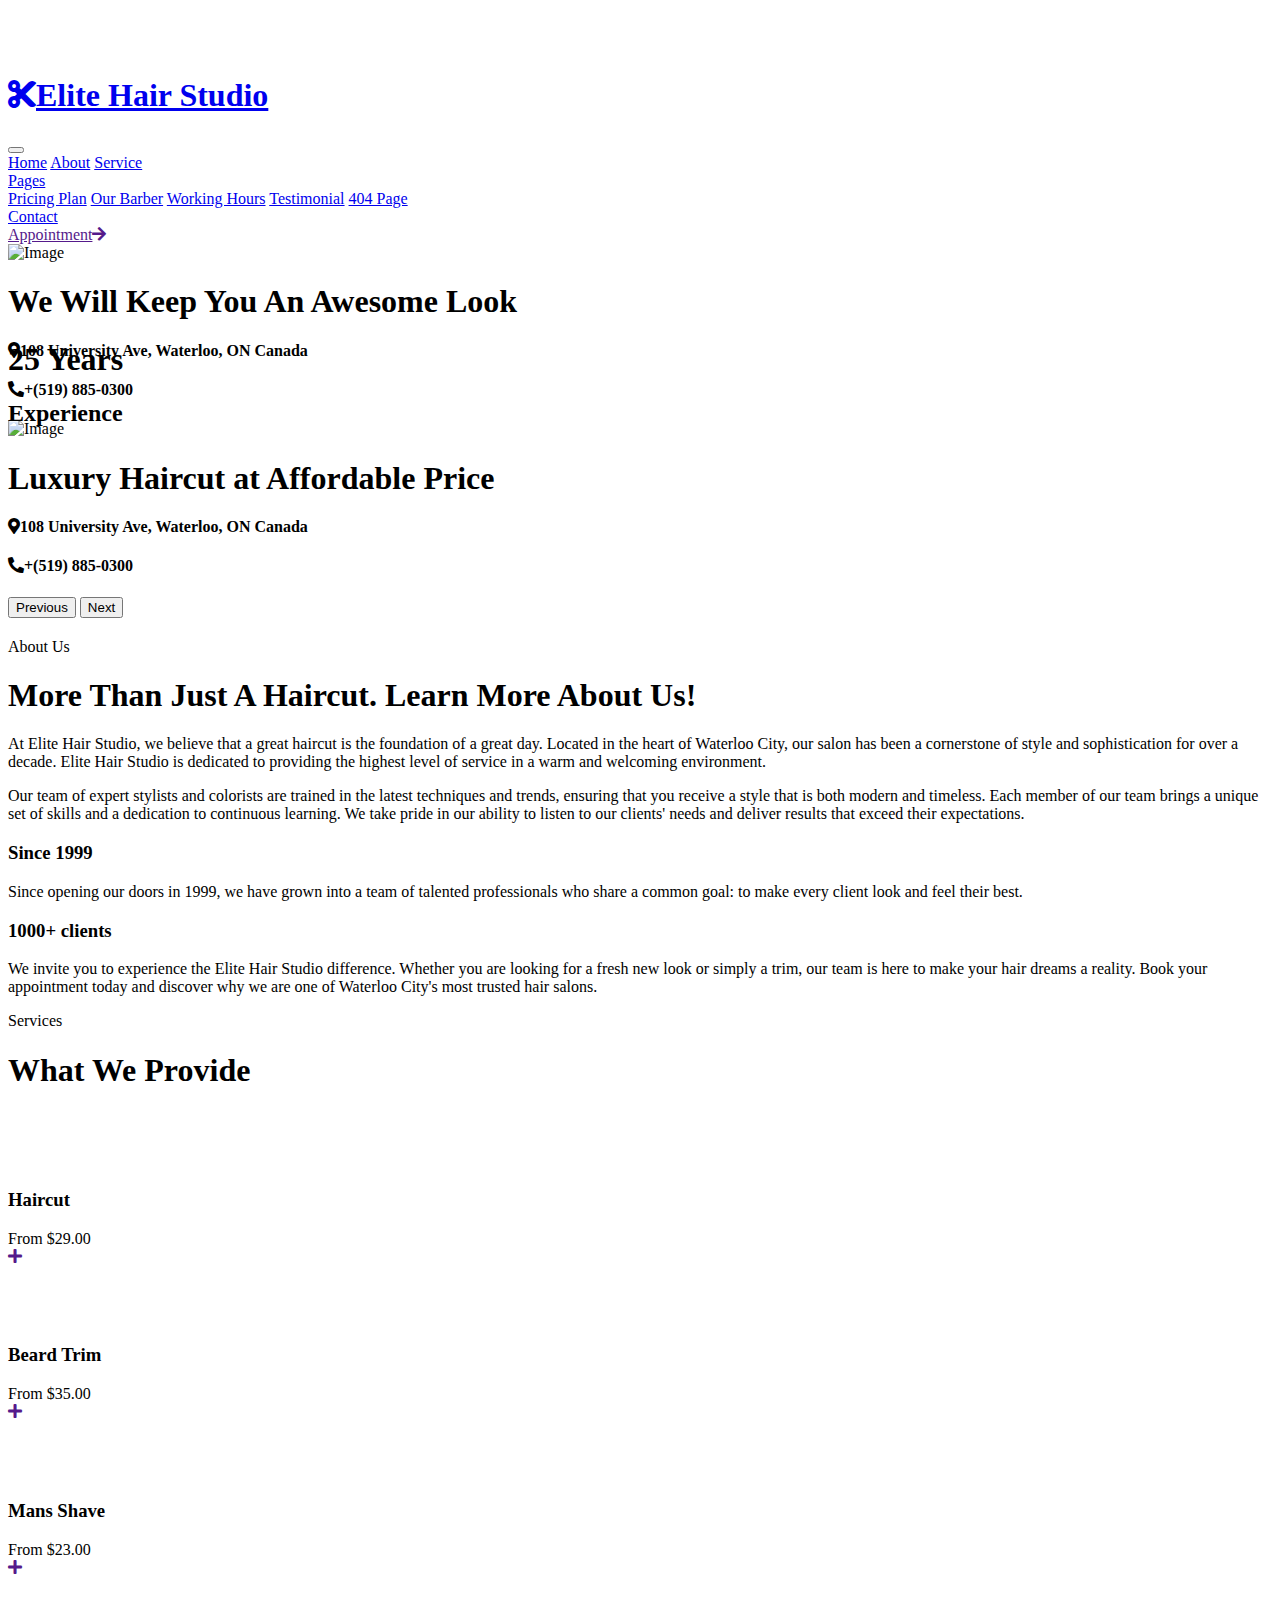
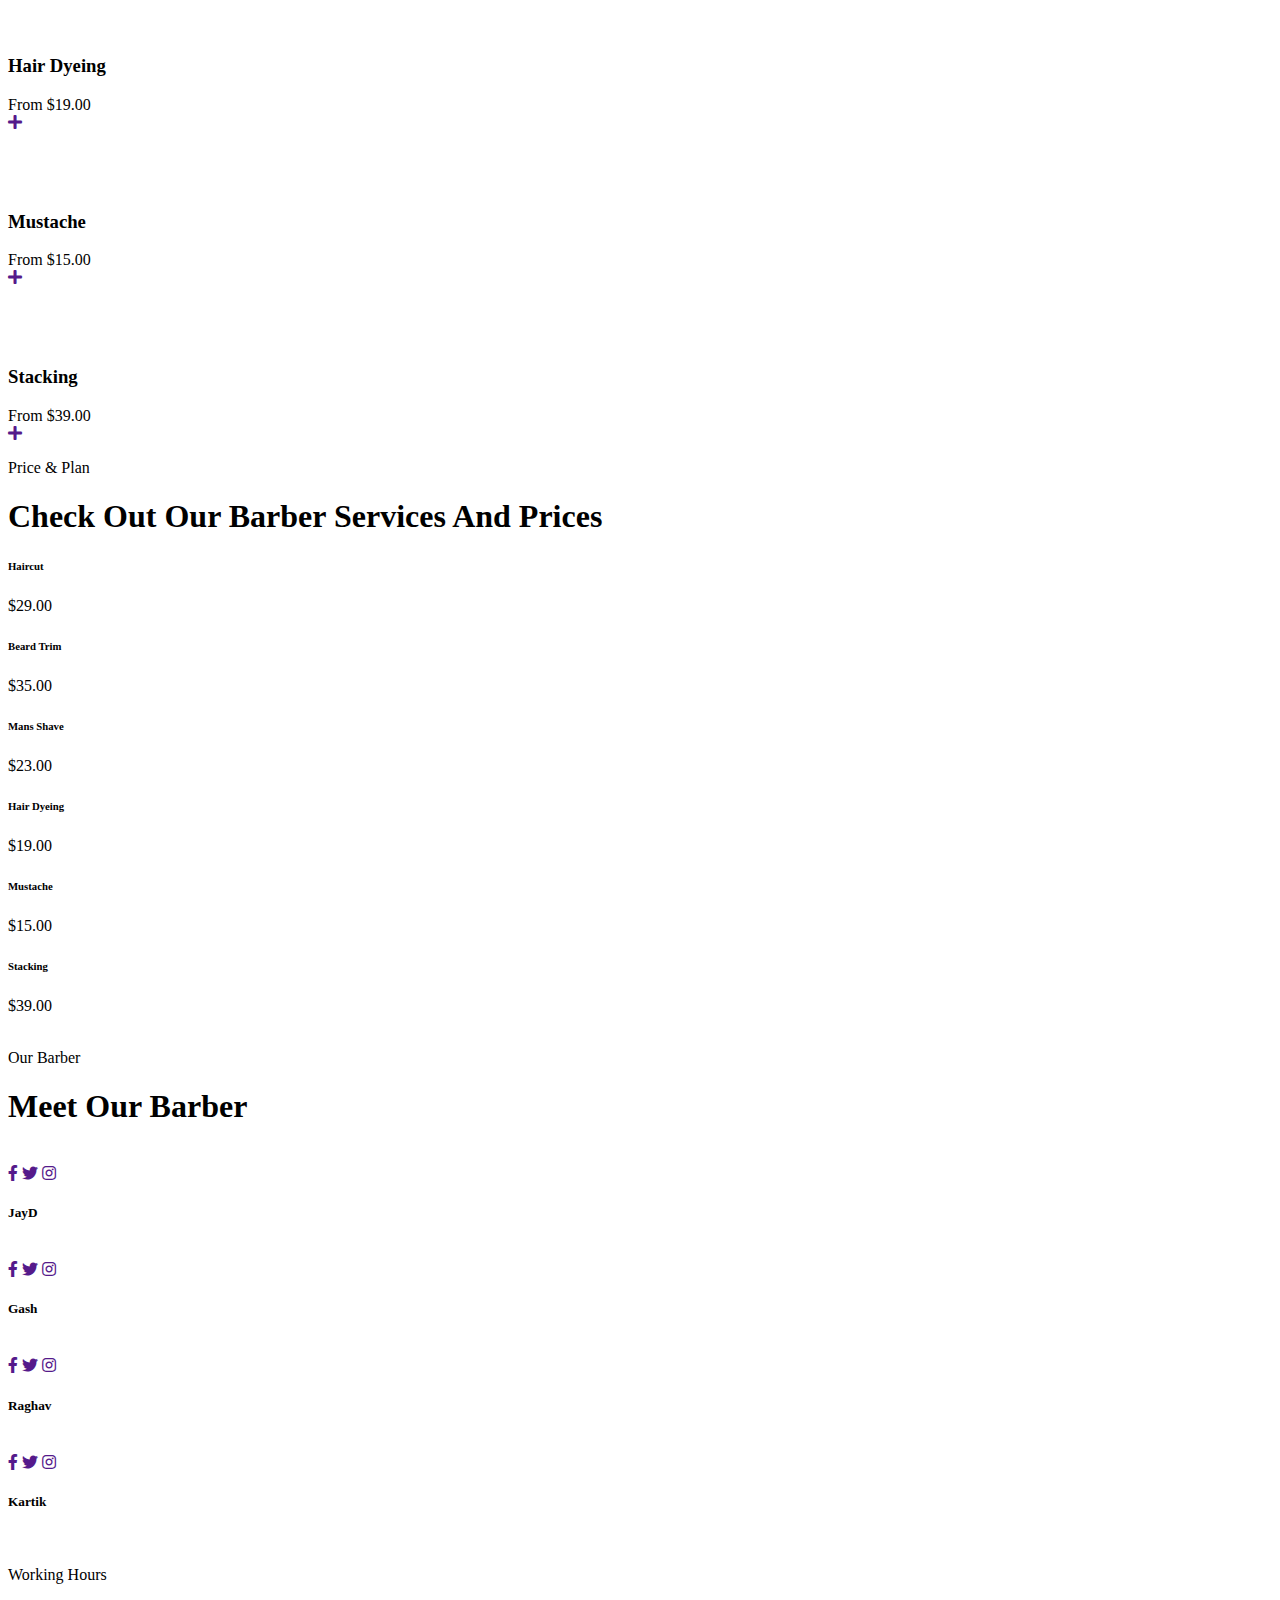
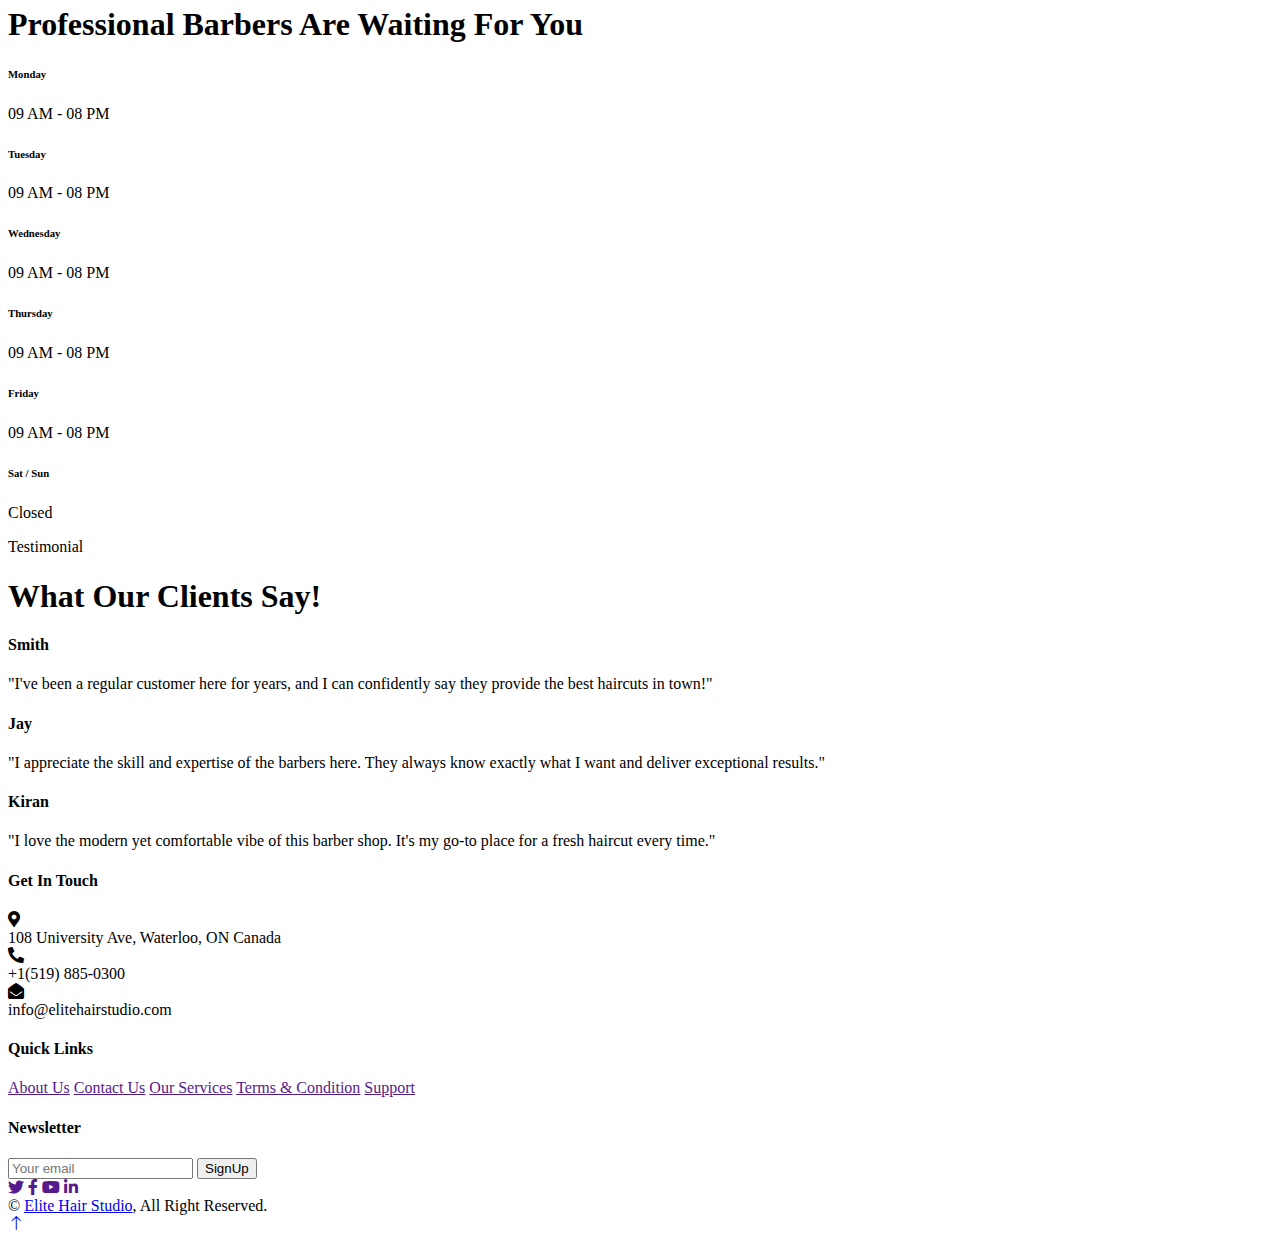
==== index.html @ 645b3b64 "Add files via upload" ====
<!DOCTYPE html>
<html lang="en">

<head>
    <meta charset="utf-8">
    <title>HairCut - Hair Salon</title>
    <meta content="width=device-width, initial-scale=1.0" name="viewport">
    <meta content="" name="keywords">
    <meta content="" name="description">

    <link href="img/favicon.ico" rel="icon">

    <link rel="preconnect" href="https://fonts.googleapis.com">
    <link rel="preconnect" href="https://fonts.gstatic.com" crossorigin>
    <link href="https://fonts.googleapis.com/css2?family=Roboto:wght@400;500&family=Oswald:wght@600&display=swap" rel="stylesheet">

    <link href="https://cdnjs.cloudflare.com/ajax/libs/font-awesome/5.10.0/css/all.min.css" rel="stylesheet">
    <link href="https://cdn.jsdelivr.net/npm/bootstrap-icons@1.4.1/font/bootstrap-icons.css" rel="stylesheet">

    <link href="lib/animate/animate.min.css" rel="stylesheet">
    <link href="lib/owlcarousel/assets/owl.carousel.min.css" rel="stylesheet">

    <link href="css/bootstrap.min.css" rel="stylesheet">

    <link href="css/style.css" rel="stylesheet">
</head>

<body>
    <div id="spinner" class="show bg-dark position-fixed translate-middle w-100 vh-100 top-50 start-50 d-flex align-items-center justify-content-center">
        <div class="spinner-grow text-primary" style="width: 3rem; height: 3rem;" role="status">
            <span class="sr-only">Loading...</span>
        </div>
    </div>


    <nav class="navbar navbar-expand-lg bg-secondary navbar-dark sticky-top py-lg-0 px-lg-5 wow fadeIn" data-wow-delay="0.1s">
        <a href="index.html" class="navbar-brand ms-4 ms-lg-0">
            <h1 class="mb-0 text-primary text-uppercase"><i class="fa fa-cut me-3"></i>Elite Hair Studio</h1>
        </a>
        <button type="button" class="navbar-toggler me-4" data-bs-toggle="collapse" data-bs-target="#navbarCollapse">
            <span class="navbar-toggler-icon"></span>
        </button>
        <div class="collapse navbar-collapse" id="navbarCollapse">
            <div class="navbar-nav ms-auto p-4 p-lg-0">
                <a href="index.html" class="nav-item nav-link active">Home</a>
                <a href="about.html" class="nav-item nav-link">About</a>
                <a href="service.html" class="nav-item nav-link">Service</a>
                <div class="nav-item dropdown">
                    <a href="#" class="nav-link dropdown-toggle" data-bs-toggle="dropdown">Pages</a>
                    <div class="dropdown-menu m-0">
                        <a href="price.html" class="dropdown-item">Pricing Plan</a>
                        <a href="team.html" class="dropdown-item">Our Barber</a>
                        <a href="open.html" class="dropdown-item">Working Hours</a>
                        <a href="testimonial.html" class="dropdown-item">Testimonial</a>
                        <a href="404.html" class="dropdown-item">404 Page</a>
                    </div>
                </div>
                <a href="contact.html" class="nav-item nav-link">Contact</a>
            </div>
            <a href="" class="btn btn-primary rounded-0 py-2 px-lg-4 d-none d-lg-block">Appointment<i class="fa fa-arrow-right ms-3"></i></a>
        </div>
    </nav>

    <div class="container-fluid p-0 mb-5 wow fadeIn" data-wow-delay="0.1s">
        <div id="header-carousel" class="carousel slide" data-bs-ride="carousel">
            <div class="carousel-inner">
                <div class="carousel-item active">
                    <img class="w-100" src="img/carousel-1.jpg" alt="Image">
                    <div class="carousel-caption d-flex align-items-center justify-content-center text-start">
                        <div class="mx-sm-5 px-5" style="max-width: 900px;">
                            <h1 class="display-2 text-white text-uppercase mb-4 animated slideInDown">We Will Keep You An Awesome Look</h1>
                            <h4 class="text-white text-uppercase mb-4 animated slideInDown"><i class="fa fa-map-marker-alt text-primary me-3"></i>108 University Ave, Waterloo, ON Canada</h4>
                            <h4 class="text-white text-uppercase mb-4 animated slideInDown"><i class="fa fa-phone-alt text-primary me-3"></i>+(519) 885-0300</h4>
                        </div>
                    </div>
                </div>
                <div class="carousel-item">
                    <img class="w-100" src="img/carousel-2.jpg" alt="Image">
                    <div class="carousel-caption d-flex align-items-center justify-content-center text-start">
                        <div class="mx-sm-5 px-5" style="max-width: 900px;">
                            <h1 class="display-2 text-white text-uppercase mb-4 animated slideInDown">Luxury Haircut at Affordable Price</h1>
                            <h4 class="text-white text-uppercase mb-4 animated slideInDown"><i class="fa fa-map-marker-alt text-primary me-3"></i>108 University Ave, Waterloo, ON Canada</h4>
                            <h4 class="text-white text-uppercase mb-4 animated slideInDown"><i class="fa fa-phone-alt text-primary me-3"></i>+(519) 885-0300</h4>
                        </div>
                    </div>
                </div>
            </div>
            <button class="carousel-control-prev" type="button" data-bs-target="#header-carousel"
                data-bs-slide="prev">
                <span class="carousel-control-prev-icon" aria-hidden="true"></span>
                <span class="visually-hidden">Previous</span>
            </button>
            <button class="carousel-control-next" type="button" data-bs-target="#header-carousel"
                data-bs-slide="next">
                <span class="carousel-control-next-icon" aria-hidden="true"></span>
                <span class="visually-hidden">Next</span>
            </button>
        </div>
    </div>

    <div class="container-xxl py-5">
        <div class="container">
            <div class="row g-5">
                <div class="col-lg-6 wow fadeIn" data-wow-delay="0.1s">
                    <div class="d-flex flex-column">
                        <img class="img-fluid w-75 align-self-end" src="img/about.jpg" alt="">
                        <div class="w-50 bg-secondary p-5" style="margin-top: -25%;">
                            <h1 class="text-uppercase text-primary mb-3">25 Years</h1>
                            <h2 class="text-uppercase mb-0">Experience</h2>
                        </div>
                    </div>
                </div>
                <div class="col-lg-6 wow fadeIn" data-wow-delay="0.5s">
                    <p class="d-inline-block bg-secondary text-primary py-1 px-4">About Us</p>
                    <h1 class="text-uppercase mb-4">More Than Just A Haircut. Learn More About Us!</h1>
                    <p>At Elite Hair Studio, we believe that a great haircut is the foundation of a great day. Located in the heart of Waterloo City, our salon has been a cornerstone of style and sophistication for over a decade. Elite Hair Studio is dedicated to providing the highest level of service in a warm and welcoming environment.</p>
                    <p class="mb-4">Our team of expert stylists and colorists are trained in the latest techniques and trends, ensuring that you receive a style that is both modern and timeless. Each member of our team brings a unique set of skills and a dedication to continuous learning. We take pride in our ability to listen to our clients' needs and deliver results that exceed their expectations.</p>
                    <div class="row g-4">
                        <div class="col-md-6">
                            <h3 class="text-uppercase mb-3">Since 1999</h3>
                            <p class="mb-0"> Since opening our doors in 1999, we have grown into a team of talented professionals who share a common goal: to make every client look and feel their best.</p>
                        </div>
                        <div class="col-md-6">
                            <h3 class="text-uppercase mb-3">1000+ clients</h3>
                            <p class="mb-0">We invite you to experience the Elite Hair Studio difference. Whether you are looking for a fresh new look or simply a trim, our team is here to make your hair dreams a reality. Book your appointment today and discover why we are one of Waterloo City's most trusted hair salons.</p>
                        </div>
                    </div>
                </div>
            </div>
        </div>
    </div>
  
    <div class="container-xxl py-5">
        <div class="container">
            <div class="text-center mx-auto mb-5 wow fadeInUp" data-wow-delay="0.1s" style="max-width: 600px;">
                <p class="d-inline-block bg-secondary text-primary py-1 px-4">Services</p>
                <h1 class="text-uppercase">What We Provide</h1>
            </div>
            <div class="row g-4">
                <div class="col-lg-4 col-md-6 wow fadeInUp" data-wow-delay="0.1s">
                    <div class="service-item position-relative overflow-hidden bg-secondary d-flex h-100 p-5 ps-0">
                        <div class="bg-dark d-flex flex-shrink-0 align-items-center justify-content-center" style="width: 60px; height: 60px;">
                            <img class="img-fluid" src="img/haircut.png" alt="">
                        </div>
                        <div class="ps-4">
                            <h3 class="text-uppercase mb-3">Haircut</h3>
                
                            <span class="text-uppercase text-primary">From $29.00</span>
                        </div>
                        <a class="btn btn-square" href=""><i class="fa fa-plus text-primary"></i></a>
                    </div>
                </div>
                <div class="col-lg-4 col-md-6 wow fadeInUp" data-wow-delay="0.3s">
                    <div class="service-item position-relative overflow-hidden bg-secondary d-flex h-100 p-5 ps-0">
                        <div class="bg-dark d-flex flex-shrink-0 align-items-center justify-content-center" style="width: 60px; height: 60px;">
                            <img class="img-fluid" src="img/beard-trim.png" alt="">
                        </div>
                        <div class="ps-4">
                            <h3 class="text-uppercase mb-3">Beard Trim</h3>
                            
                            <span class="text-uppercase text-primary">From $35.00</span>
                        </div>
                        <a class="btn btn-square" href=""><i class="fa fa-plus text-primary"></i></a>
                    </div>
                </div>
                <div class="col-lg-4 col-md-6 wow fadeInUp" data-wow-delay="0.5s">
                    <div class="service-item position-relative overflow-hidden bg-secondary d-flex h-100 p-5 ps-0">
                        <div class="bg-dark d-flex flex-shrink-0 align-items-center justify-content-center" style="width: 60px; height: 60px;">
                            <img class="img-fluid" src="img/mans-shave.png" alt="">
                        </div>
                        <div class="ps-4">
                            <h3 class="text-uppercase mb-3">Mans Shave</h3>
                            
                            <span class="text-uppercase text-primary">From $23.00</span>
                        </div>
                        <a class="btn btn-square" href=""><i class="fa fa-plus text-primary"></i></a>
                    </div>
                </div>
                <div class="col-lg-4 col-md-6 wow fadeInUp" data-wow-delay="0.1s">
                    <div class="service-item position-relative overflow-hidden bg-secondary d-flex h-100 p-5 ps-0">
                        <div class="bg-dark d-flex flex-shrink-0 align-items-center justify-content-center" style="width: 60px; height: 60px;">
                            <img class="img-fluid" src="img/hair-dyeing.png" alt="">
                        </div>
                        <div class="ps-4">
                            <h3 class="text-uppercase mb-3">Hair Dyeing</h3>
                            
                            <span class="text-uppercase text-primary">From $19.00</span>
                        </div>
                        <a class="btn btn-square" href=""><i class="fa fa-plus text-primary"></i></a>
                    </div>
                </div>
                <div class="col-lg-4 col-md-6 wow fadeInUp" data-wow-delay="0.3s">
                    <div class="service-item position-relative overflow-hidden bg-secondary d-flex h-100 p-5 ps-0">
                        <div class="bg-dark d-flex flex-shrink-0 align-items-center justify-content-center" style="width: 60px; height: 60px;">
                            <img class="img-fluid" src="img/mustache.png" alt="">
                        </div>
                        <div class="ps-4">
                            <h3 class="text-uppercase mb-3">Mustache</h3>
                            
                            <span class="text-uppercase text-primary">From $15.00</span>
                        </div>
                        <a class="btn btn-square" href=""><i class="fa fa-plus text-primary"></i></a>
                    </div>
                </div>
                <div class="col-lg-4 col-md-6 wow fadeInUp" data-wow-delay="0.5s">
                    <div class="service-item position-relative overflow-hidden bg-secondary d-flex h-100 p-5 ps-0">
                        <div class="bg-dark d-flex flex-shrink-0 align-items-center justify-content-center" style="width: 60px; height: 60px;">
                            <img class="img-fluid" src="img/stacking.png" alt="">
                        </div>
                        <div class="ps-4">
                            <h3 class="text-uppercase mb-3">Stacking</h3>
                            
                            <span class="text-uppercase text-primary">From $39.00</span>
                        </div>
                        <a class="btn btn-square" href=""><i class="fa fa-plus text-primary"></i></a>
                    </div>
                </div>
            </div>
        </div>
    </div>
 
    <div class="container-xxl py-5">
        <div class="container">
            <div class="row g-0">
                <div class="col-lg-6 wow fadeIn" data-wow-delay="0.1s">
                    <div class="bg-secondary h-100 d-flex flex-column justify-content-center p-5">
                        <p class="d-inline-flex bg-dark text-primary py-1 px-4 me-auto">Price & Plan</p>
                        <h1 class="text-uppercase mb-4">Check Out Our Barber Services And Prices</h1>
                        <div>
                            <div class="d-flex justify-content-between border-bottom py-2">
                                <h6 class="text-uppercase mb-0">Haircut</h6>
                                <span class="text-uppercase text-primary">$29.00</span>
                            </div>
                            <div class="d-flex justify-content-between border-bottom py-2">
                                <h6 class="text-uppercase mb-0">Beard Trim</h6>
                                <span class="text-uppercase text-primary">$35.00</span>
                            </div>
                            <div class="d-flex justify-content-between border-bottom py-2">
                                <h6 class="text-uppercase mb-0">Mans Shave</h6>
                                <span class="text-uppercase text-primary">$23.00</span>
                            </div>
                            <div class="d-flex justify-content-between border-bottom py-2">
                                <h6 class="text-uppercase mb-0">Hair Dyeing</h6>
                                <span class="text-uppercase text-primary">$19.00</span>
                            </div>
                            <div class="d-flex justify-content-between border-bottom py-2">
                                <h6 class="text-uppercase mb-0">Mustache</h6>
                                <span class="text-uppercase text-primary">$15.00</span>
                            </div>
                            <div class="d-flex justify-content-between py-2">
                                <h6 class="text-uppercase mb-0">Stacking</h6>
                                <span class="text-uppercase text-primary">$39.00</span>
                            </div>
                        </div>
                    </div>
                </div>
                <div class="col-lg-6 wow fadeIn" data-wow-delay="0.5s">
                    <div class="h-100">
                        <img class="img-fluid h-100" src="img/price.jpg" alt="">
                    </div>
                </div>
            </div>
        </div>
    </div>

    <div class="container-xxl py-5">
        <div class="container">
            <div class="text-center mx-auto mb-5 wow fadeInUp" data-wow-delay="0.1s" style="max-width: 600px;">
                <p class="d-inline-block bg-secondary text-primary py-1 px-4">Our Barber</p>
                <h1 class="text-uppercase">Meet Our Barber</h1>
            </div>
            <div class="row g-4">
                <div class="col-lg-3 col-md-6 wow fadeInUp" data-wow-delay="0.1s">
                    <div class="team-item">
                        <div class="team-img position-relative overflow-hidden">
                            <img class="img-fluid" src="img/team-1.jpg" alt="">
                            <div class="team-social">
                                <a class="btn btn-square" href=""><i class="fab fa-facebook-f"></i></a>
                                <a class="btn btn-square" href=""><i class="fab fa-twitter"></i></a>
                                <a class="btn btn-square" href=""><i class="fab fa-instagram"></i></a>
                            </div>
                        </div>
                        <div class="bg-secondary text-center p-4">
                            <h5 class="text-uppercase">JayD</h5>
                            <span class="text-primary"></span>
                        </div>
                    </div>
                </div>
                <div class="col-lg-3 col-md-6 wow fadeInUp" data-wow-delay="0.3s">
                    <div class="team-item">
                        <div class="team-img position-relative overflow-hidden">
                            <img class="img-fluid" src="img/team-2.jpg" alt="">
                            <div class="team-social">
                                <a class="btn btn-square" href=""><i class="fab fa-facebook-f"></i></a>
                                <a class="btn btn-square" href=""><i class="fab fa-twitter"></i></a>
                                <a class="btn btn-square" href=""><i class="fab fa-instagram"></i></a>
                            </div>
                        </div>
                        <div class="bg-secondary text-center p-4">
                            <h5 class="text-uppercase">Gash</h5>
                            <span class="text-primary"></span>
                        </div>
                    </div>
                </div>
                <div class="col-lg-3 col-md-6 wow fadeInUp" data-wow-delay="0.5s">
                    <div class="team-item">
                        <div class="team-img position-relative overflow-hidden">
                            <img class="img-fluid" src="img/team-3.jpg" alt="">
                            <div class="team-social">
                                <a class="btn btn-square" href=""><i class="fab fa-facebook-f"></i></a>
                                <a class="btn btn-square" href=""><i class="fab fa-twitter"></i></a>
                                <a class="btn btn-square" href=""><i class="fab fa-instagram"></i></a>
                            </div>
                        </div>
                        <div class="bg-secondary text-center p-4">
                            <h5 class="text-uppercase">Raghav</h5>
                            <span class="text-primary"></span>
                        </div>
                    </div>
                </div>
                <div class="col-lg-3 col-md-6 wow fadeInUp" data-wow-delay="0.7s">
                    <div class="team-item">
                        <div class="team-img position-relative overflow-hidden">
                            <img class="img-fluid" src="img/team-4.jpg" alt="">
                            <div class="team-social">
                                <a class="btn btn-square" href=""><i class="fab fa-facebook-f"></i></a>
                                <a class="btn btn-square" href=""><i class="fab fa-twitter"></i></a>
                                <a class="btn btn-square" href=""><i class="fab fa-instagram"></i></a>
                            </div>
                        </div>
                        <div class="bg-secondary text-center p-4">
                            <h5 class="text-uppercase">Kartik</h5>
                            <span class="text-primary"></span>
                        </div>
                    </div>
                </div>
            </div>
        </div>
    </div>
  
    <div class="container-xxl py-5">
        <div class="container">
            <div class="row g-0">
                <div class="col-lg-6 wow fadeIn" data-wow-delay="0.1s">
                    <div class="h-100">
                        <img class="img-fluid h-100" src="img/open.jpg" alt="">
                    </div>
                </div>
                <div class="col-lg-6 wow fadeIn" data-wow-delay="0.5s">
                    <div class="bg-secondary h-100 d-flex flex-column justify-content-center p-5">
                        <p class="d-inline-flex bg-dark text-primary py-1 px-4 me-auto">Working Hours</p>
                        <h1 class="text-uppercase mb-4">Professional Barbers Are Waiting For You</h1>
                        <div>
                            <div class="d-flex justify-content-between border-bottom py-2">
                                <h6 class="text-uppercase mb-0">Monday</h6>
                                <span class="text-uppercase">09 AM - 08 PM</span>
                            </div>
                            <div class="d-flex justify-content-between border-bottom py-2">
                                <h6 class="text-uppercase mb-0">Tuesday</h6>
                                <span class="text-uppercase">09 AM - 08 PM</span>
                            </div>
                            <div class="d-flex justify-content-between border-bottom py-2">
                                <h6 class="text-uppercase mb-0">Wednesday</h6>
                                <span class="text-uppercase">09 AM - 08 PM</span>
                            </div>
                            <div class="d-flex justify-content-between border-bottom py-2">
                                <h6 class="text-uppercase mb-0">Thursday</h6>
                                <span class="text-uppercase">09 AM - 08 PM</span>
                            </div>
                            <div class="d-flex justify-content-between border-bottom py-2">
                                <h6 class="text-uppercase mb-0">Friday</h6>
                                <span class="text-uppercase">09 AM - 08 PM</span>
                            </div>
                            <div class="d-flex justify-content-between py-2">
                                <h6 class="text-uppercase mb-0">Sat / Sun</h6>
                                <span class="text-uppercase text-primary">Closed</span>
                            </div>
                        </div>
                    </div>
                </div>
            </div>
        </div>
    </div>

    <div class="container-xxl py-5">
        <div class="container">
            <div class="text-center mx-auto mb-5 wow fadeInUp" data-wow-delay="0.1s" style="max-width: 600px;">
                <p class="d-inline-block bg-secondary text-primary py-1 px-4">Testimonial</p>
                <h1 class="text-uppercase">What Our Clients Say!</h1>
            </div>
            <div class="owl-carousel testimonial-carousel wow fadeInUp" data-wow-delay="0.1s">
                <div class="testimonial-item text-center" data-dot="<img class='img-fluid' src='img/testimonial-1.jpg' alt=''>">
                    <h4 class="text-uppercase">Smith</h4>
                    
                    <span class="fs-5">"I've been a regular customer here for years, and I can confidently say they provide the best haircuts in town!"</span>
                </div>
                <div class="testimonial-item text-center" data-dot="<img class='img-fluid' src='img/testimonial-2.jpg' alt=''>">
                    <h4 class="text-uppercase">Jay</h4>
                 
                    <span class="fs-5">"I appreciate the skill and expertise of the barbers here. They always know exactly what I want and deliver exceptional results."</span>
                </div>
                <div class="testimonial-item text-center" data-dot="<img class='img-fluid' src='img/testimonial-3.jpg' alt=''>">
                    <h4 class="text-uppercase">Kiran</h4>
                    
                    <span class="fs-5">"I love the modern yet comfortable vibe of this barber shop. It's my go-to place for a fresh haircut every time."</span>
                </div>
            </div>      
        </div>
    </div>

    <div class="container-fluid bg-secondary text-light footer mt-5 pt-5 wow fadeIn" data-wow-delay="0.1s">
        <div class="container py-5">
            <div class="row g-5">
                <div class="col-lg-4 col-md-6">
                    <h4 class="text-uppercase mb-4">Get In Touch</h4>
                    <div class="d-flex align-items-center mb-2">
                        <div class="btn-square bg-dark flex-shrink-0 me-3">
                            <span class="fa fa-map-marker-alt text-primary"></span>
                        </div>
                        <span>108 University Ave, Waterloo, ON Canada</span>
                    </div>
                    <div class="d-flex align-items-center mb-2">
                        <div class="btn-square bg-dark flex-shrink-0 me-3">
                            <span class="fa fa-phone-alt text-primary"></span>
                        </div>
                        <span>+1(519) 885-0300</span>
                    </div>
                    <div class="d-flex align-items-center">
                        <div class="btn-square bg-dark flex-shrink-0 me-3">
                            <span class="fa fa-envelope-open text-primary"></span>
                        </div>
                        <span>info@elitehairstudio.com</span>
                    </div>
                </div>
                <div class="col-lg-4 col-md-6">
                    <h4 class="text-uppercase mb-4">Quick Links</h4>
                    <a class="btn btn-link" href="">About Us</a>
                    <a class="btn btn-link" href="">Contact Us</a>
                    <a class="btn btn-link" href="">Our Services</a>
                    <a class="btn btn-link" href="">Terms & Condition</a>
                    <a class="btn btn-link" href="">Support</a>
                </div>
                <div class="col-lg-4 col-md-6">
                    <h4 class="text-uppercase mb-4">Newsletter</h4>
                    <div class="position-relative mb-4">
                        <input class="form-control border-0 w-100 py-3 ps-4 pe-5" type="text" placeholder="Your email">
                        <button type="button" class="btn btn-primary py-2 position-absolute top-0 end-0 mt-2 me-2">SignUp</button>
                    </div>
                    <div class="d-flex pt-1 m-n1">
                        <a class="btn btn-lg-square btn-dark text-primary m-1" href=""><i class="fab fa-twitter"></i></a>
                        <a class="btn btn-lg-square btn-dark text-primary m-1" href=""><i class="fab fa-facebook-f"></i></a>
                        <a class="btn btn-lg-square btn-dark text-primary m-1" href=""><i class="fab fa-youtube"></i></a>
                        <a class="btn btn-lg-square btn-dark text-primary m-1" href=""><i class="fab fa-linkedin-in"></i></a>
                    </div>
                </div>
            </div>
        </div>
        <div class="container">
            <div class="copyright">
                <div class="row">
                    <div class="col-md-6 text-center text-md-start mb-3 mb-md-0">
                        &copy; <a class="border-bottom" href="#">Elite Hair Studio</a>, All Right Reserved.
                    </div>
                    <div class="col-md-6 text-center text-md-end">

                    </div>
                </div>
            </div>
        </div>
    </div>


    <a href="#" class="btn btn-primary btn-lg-square back-to-top"><i class="bi bi-arrow-up"></i></a>


    <script src="https://code.jquery.com/jquery-3.4.1.min.js"></script>
    <script src="https://cdn.jsdelivr.net/npm/bootstrap@5.0.0/dist/js/bootstrap.bundle.min.js"></script>
    <script src="lib/wow/wow.min.js"></script>
    <script src="lib/easing/easing.min.js"></script>
    <script src="lib/waypoints/waypoints.min.js"></script>
    <script src="lib/owlcarousel/owl.carousel.min.js"></script>

    <script src="js/main.js"></script>
</body>

</html>
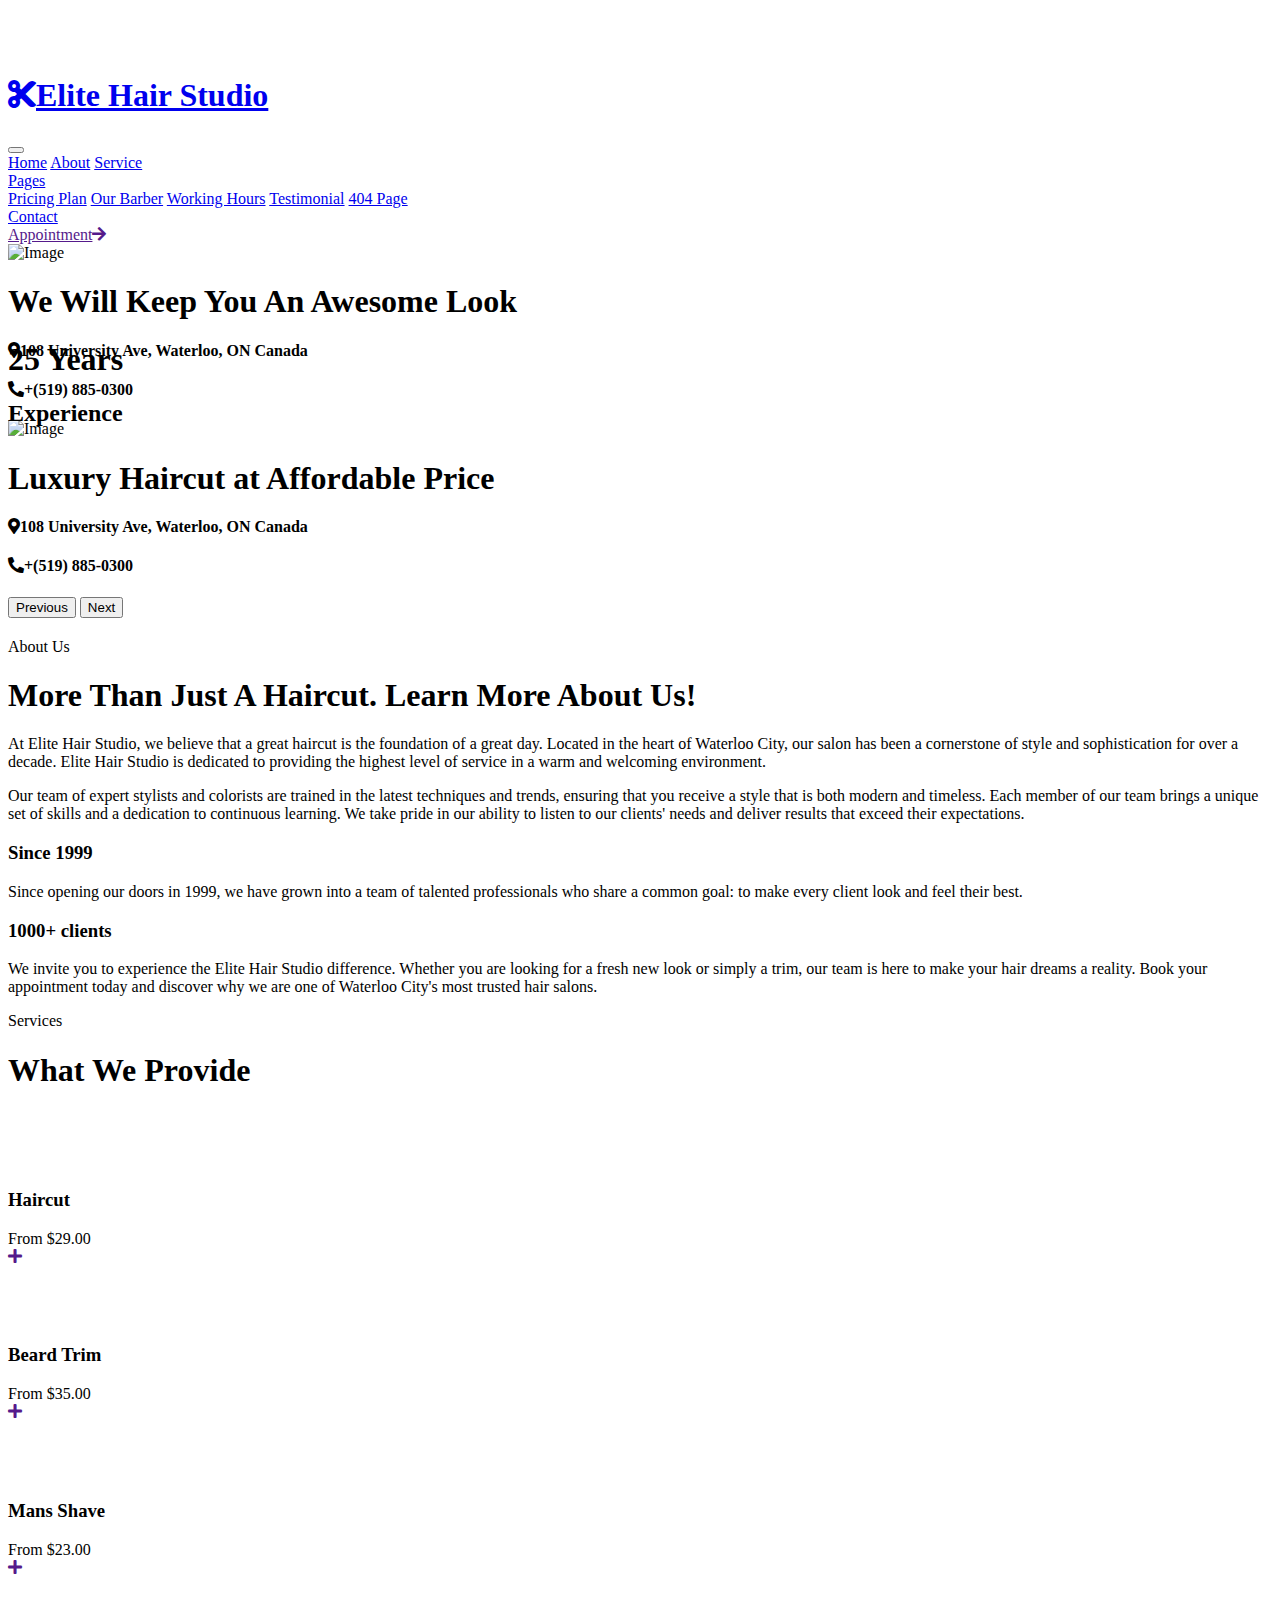
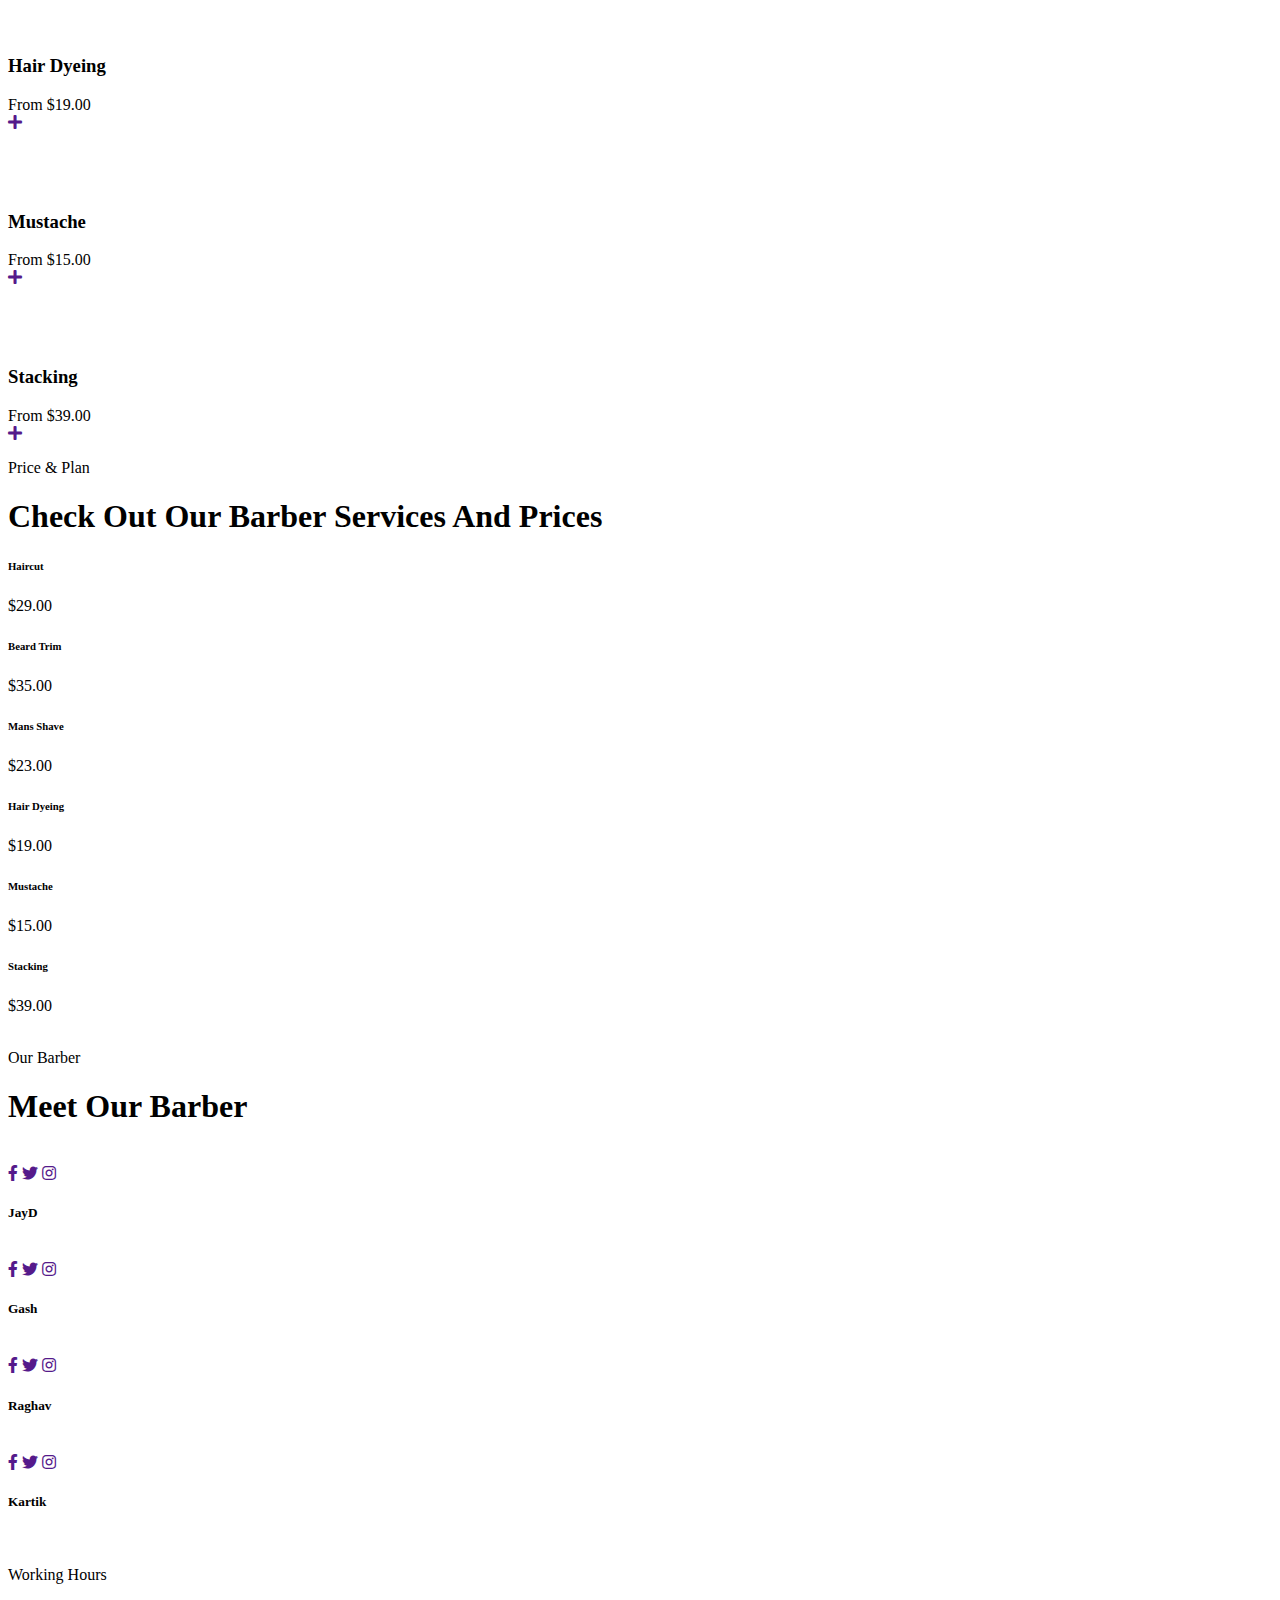
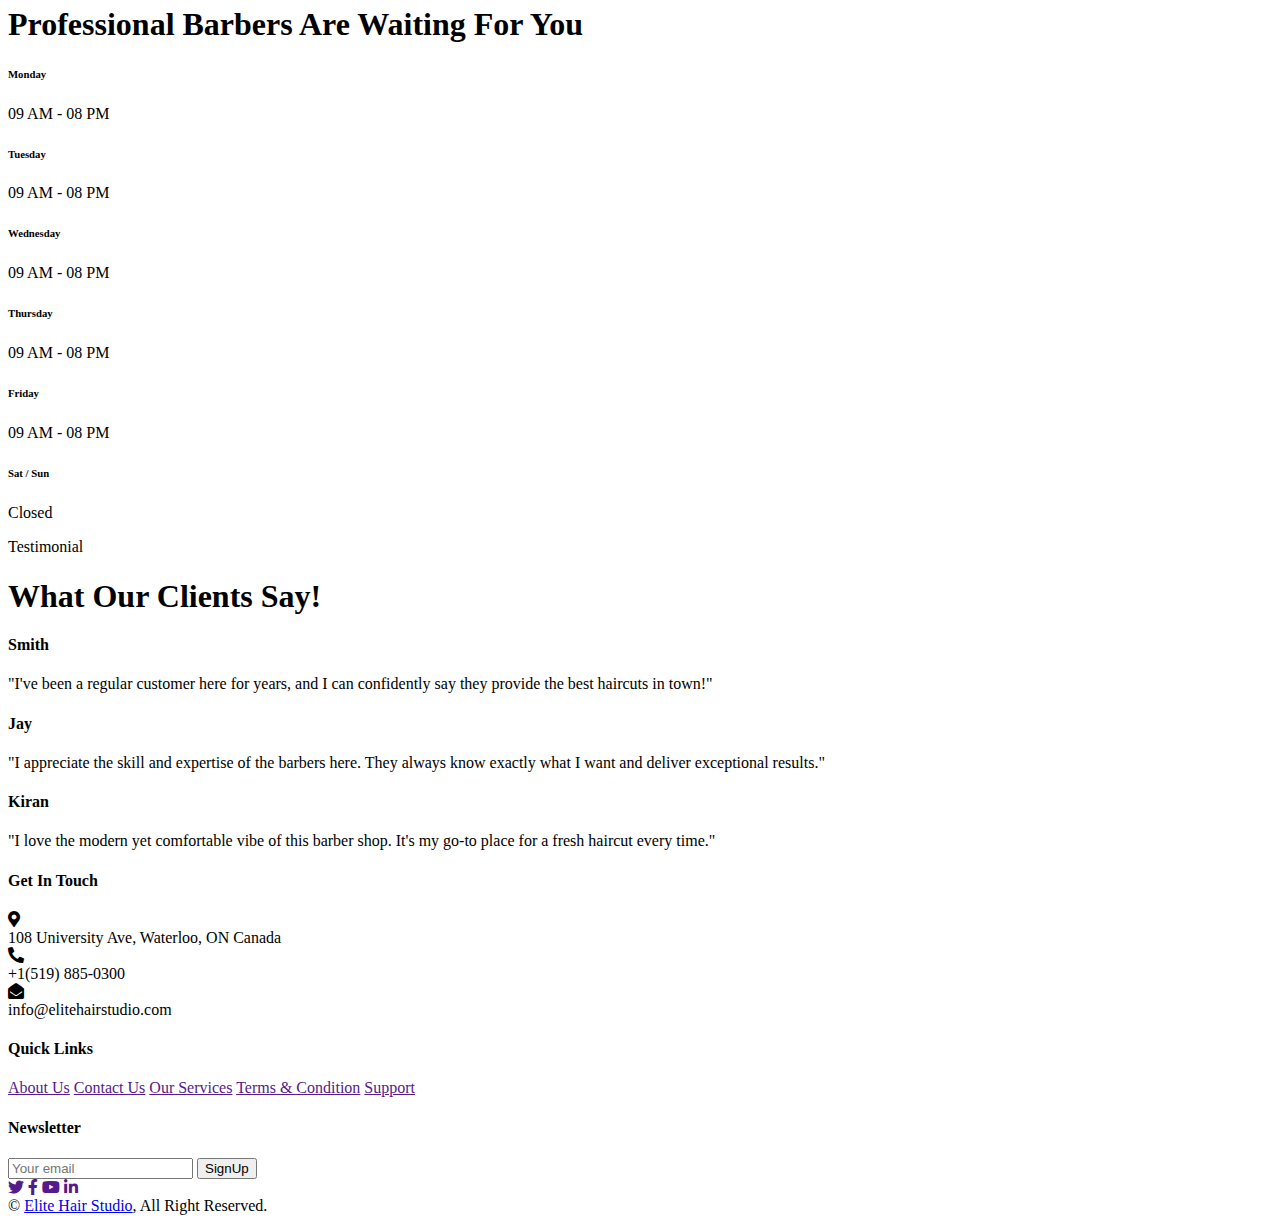
==== commit a1aa7069: "Update index.html" ====
--- a/index.html
+++ b/index.html
@@ -469,8 +469,12 @@
         </div>
     </div>
 
-
-    <a href="#" class="btn btn-primary btn-lg-square back-to-top"><i class="bi bi-arrow-up"></i></a>
+ 
+    <!-- Calendly badge widget begin -->
+<link href="https://assets.calendly.com/assets/external/widget.css" rel="stylesheet">
+<script src="https://assets.calendly.com/assets/external/widget.js" type="text/javascript" async></script>
+<script type="text/javascript">window.onload = function() { Calendly.initBadgeWidget({ url: 'https://calendly.com/gargidave2402', text: 'Appointment', color: '#0069ff', textColor: '#ffffff', branding: true }); }</script>
+<!-- Calendly badge widget end -->
 
 
     <script src="https://code.jquery.com/jquery-3.4.1.min.js"></script>
@@ -483,4 +487,4 @@
     <script src="js/main.js"></script>
 </body>
 
-</html>+</html>
